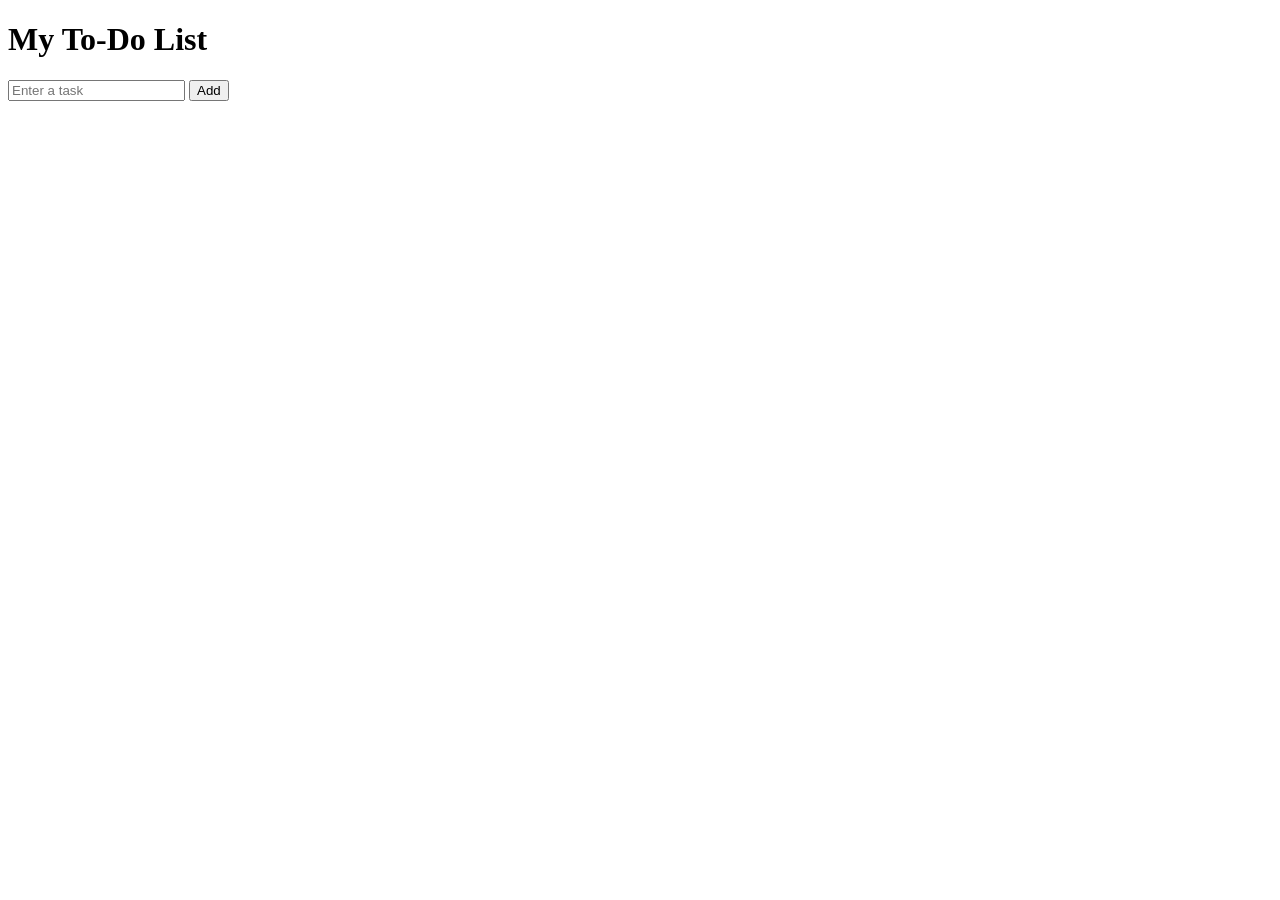
==== index.html @ a3478be7 "Update and rename Index.html to index.html" ====
<!DOCTYPE html>
<html lang="en">
<head>
    <meta charset="UTF-8">
    <meta name="viewport" content="width=device-width, initial-scale=1.0">
    <title>To-Do List</title>

    <link rel="stylesheet" href="style.css">
</head>

<body>

    <div class="todo">
        <h1>My To-Do List</h1>

        <div class="input-box">
            <input type="text" id="taskInput" placeholder="Enter a task">
            <button onclick="addTask()">Add</button>
        </div>

        <ul id="taskList"></ul>
    </div>

    <script src="script.js"></script>

</body>
</html>
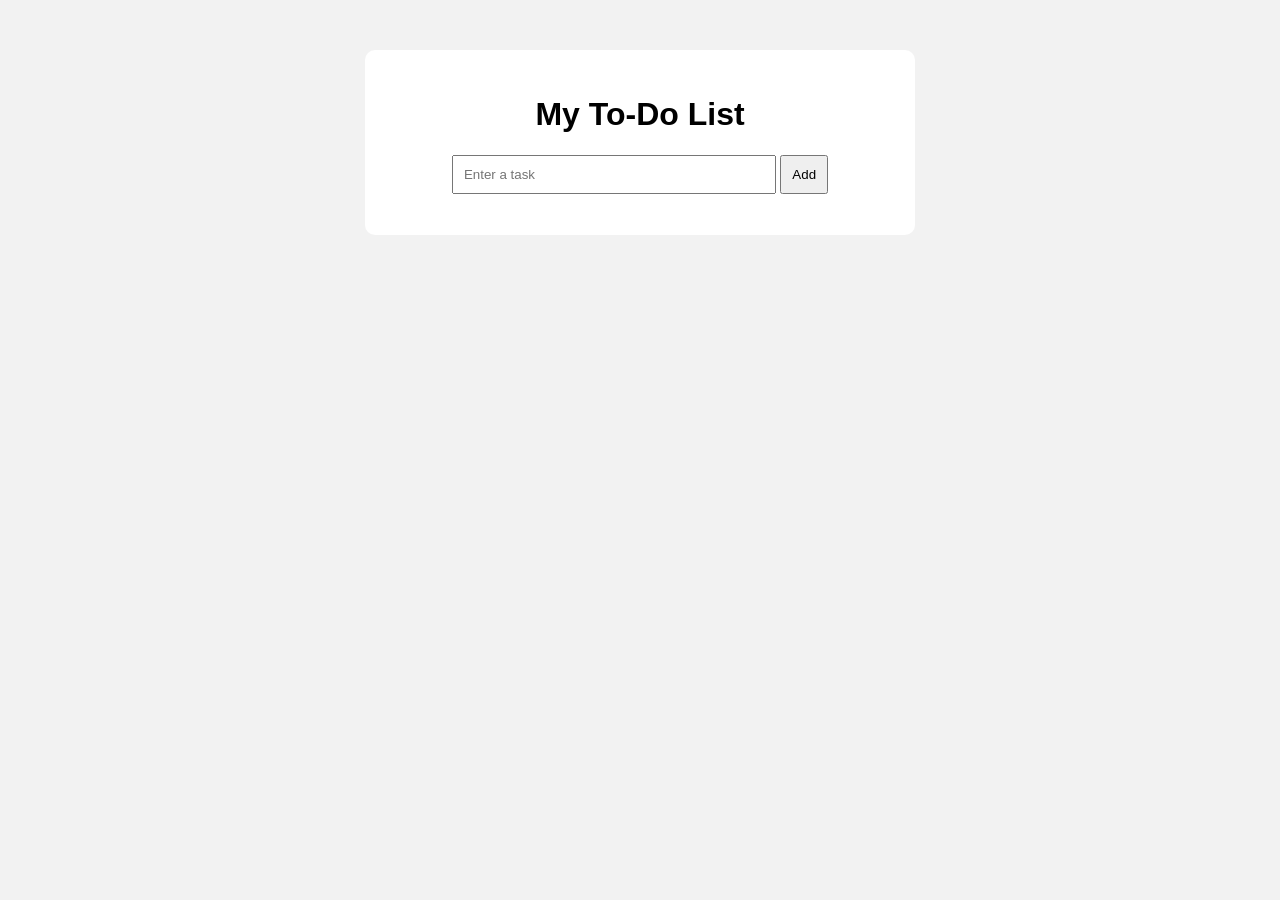
==== commit 1e62ef97: "Update index.html" ====
--- a/index.html
+++ b/index.html
@@ -14,14 +14,12 @@
         <h1>My To-Do List</h1>
 
         <div class="input-box">
-            <input type="text" id="taskInput" placeholder="Enter a task">
-            <button onclick="addTask()">Add</button>
-        </div>
-
-        <ul id="taskList"></ul>
-    </div>
-
-    <script src="script.js"></script>
-
 </body>
 </html>
+<input type="text" id="taskInput" placeholder="Enter a task">
+
+<button onclick="addTask()">Add</button>
+
+<ul id="taskList"></ul>
+
+<script src="script.js"></script>
--- a/style.css
+++ b/style.css
@@ -0,0 +1,31 @@
+body {
+  font-family: Arial, sans-serif;
+  background: #f2f2f2;
+  text-align: center;
+}
+
+.todo {
+  width: 90%;
+  max-width: 500px;
+  margin: 50px auto;
+  background: white;
+  padding: 25px;
+  border-radius: 10px;
+}
+
+input {
+  padding: 10px;
+  width: 60%;
+}
+
+button {
+  padding: 10px;
+  cursor: pointer;
+}
+
+li {
+  list-style: none;
+  padding: 10px;
+  margin-top: 8px;
+  background: #eee;
+}
